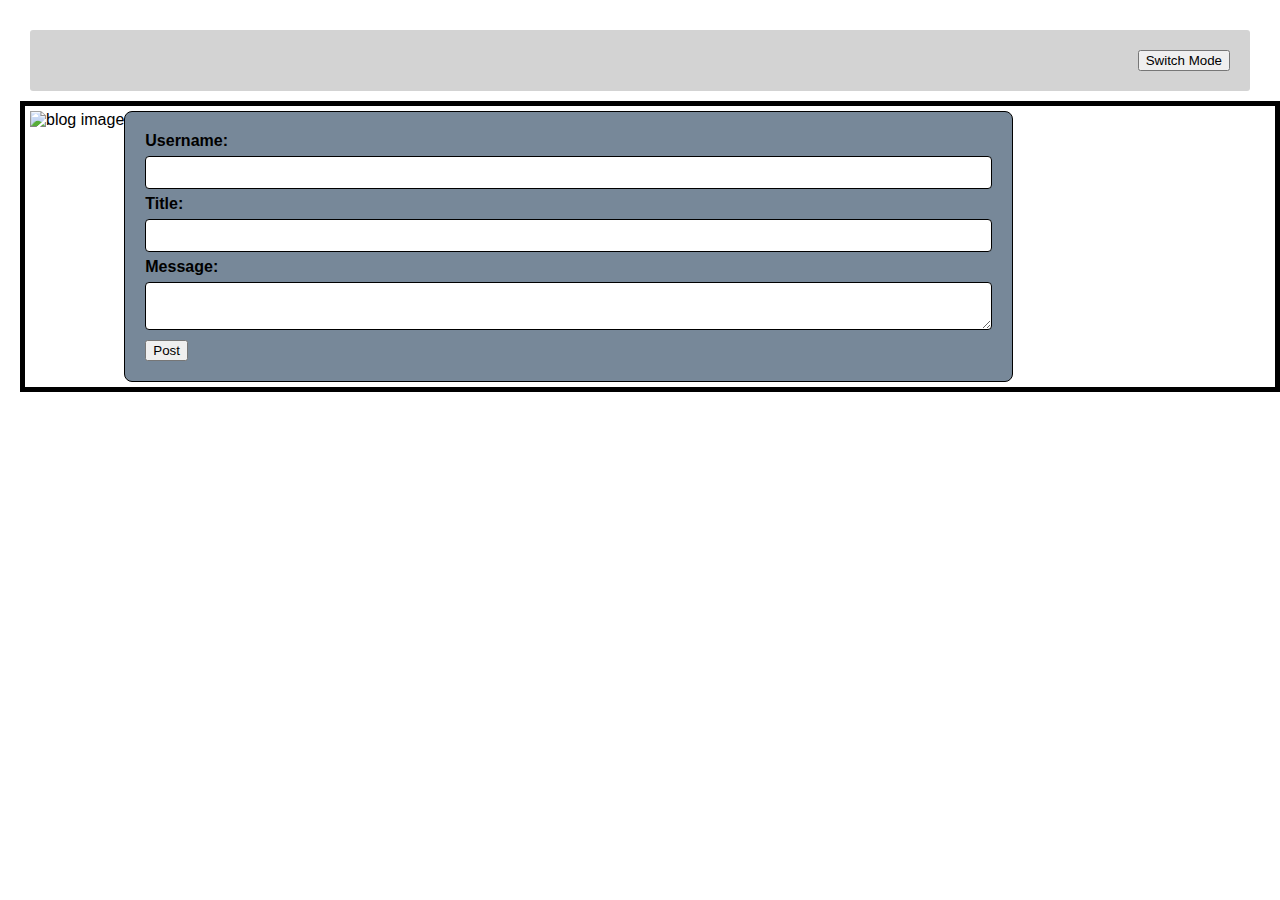
==== index.html @ a57891ca "added file structure, html for home page, html for blog page, css for home and blog page" ====
<!DOCTYPE html>
<html lang="en">

<head>
  <meta charset="UTF-8" />
  <meta name="viewport" content="width=device-width, initial-scale=1.0" />
  <title>Personal Blog</title>
  <link rel="stylesheet" href="./assets/style.css" />
</head>

<header>
    <div class="header-container">
        <button class="theme-button" type="button">Switch Mode</button>
    </div>
</header>
<body>
    <div class="container">
        <div id="image-container">
            <img src="https://as1.ftcdn.net/v2/jpg/00/96/50/26/1000_F_96502681_dWpsEgI9Zfly29DhA4RMZFEMajnQwCsP.jpg" alt="blog image">
        </div>
        <div id="form-container">
            <form id="blog-form">
                <label for="username">Username:</label>
                <input type="text" id="username" name="username" />
                <label for="title">Title:</label>
                <input type="text" id="title" name="title" />
                <label for="msg">Message:</label>
                <textarea type="text" id="msg" name="msg"></textarea>
                <button class="button" type="submit">Post</button>
            </form>
        </div>
    </div>
</body> 

<footer>

</footer>
---- assets/style.css ----
header {
    display: flex;
    justify-content: right;
    padding: 20px;
    background-color: lightgrey;
    border: 3px;
    border-color: black;
    border-radius: 3px;
    margin: 10px;
}

.theme-button {
    justify-content: right;
}

body {
    font-family: Arial, Helvetica, sans-serif;
    margin: 10px 10px;
    padding: 10px 10px;
}

.container {
    display: flex;
    width: 100%;
    border: 5px solid black;
    padding: 5px 5px;
}

.image-container {
    flex: 1;
    width: 30%;
    height: auto;
    max-width: 50%;
    border: 5px solid black;
    margin: 20px 20px;
    padding: 20px 20px;
    overflow: hidden;
}

.image-container img {
    width: 100%;
    height: auto;
}

.form-container {
    flex: 1;
    width: 50%;
    border: 5px solid black;
    margin: 20px 20px;
    padding: 20px 20px;
}

form {
    border: 1px solid black;
    padding: 20px 20px;
    border-radius: 8px;
    background-color: lightslategray;
}

label {
    font-weight: bold;
}

input[type="text"],
textarea {
    width: 100%;
    padding: 8px;
    margin: 6px 0;
    border: 1px solid black;
    border-radius: 4px;
    box-sizing: border-box;
}

input[type="submit"] {
    background-color: lightslategrey;
    color: black;
    padding: 10px 20px;
    border: none;
    border-radius: 4px;
    cursor: pointer;
}

input[type="submit"]:hover {
    background-color: orange;
}
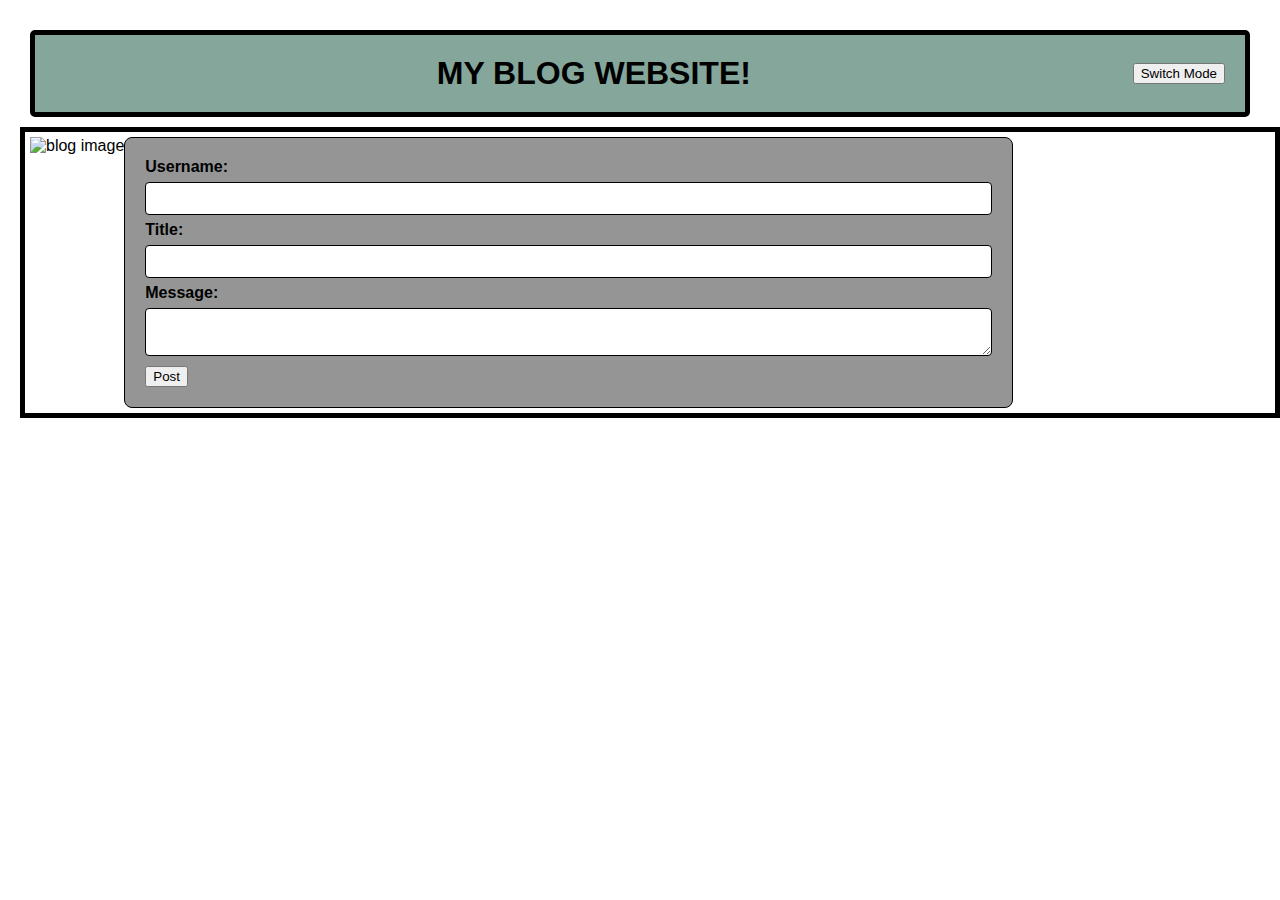
==== commit 948758bb: "modified format of html for index and blog. added css styles for index and blog. Added all new funct" ====
--- a/index.html
+++ b/index.html
@@ -9,8 +9,9 @@
 </head>
 
 <header>
-    <div class="header-container">
-        <button class="theme-button" type="button">Switch Mode</button>
+    <h1>MY BLOG WEBSITE!</h1>
+    <div>
+        <button class="theme-button" id="theme-toggle" type="button">Switch Mode</button>
     </div>
 </header>
 <body>
@@ -26,10 +27,12 @@
                 <input type="text" id="title" name="title" />
                 <label for="msg">Message:</label>
                 <textarea type="text" id="msg" name="msg"></textarea>
-                <button class="button" type="submit">Post</button>
+                <button id="submit-button" type="submit">Post</button>
             </form>
         </div>
     </div>
+    <script src="./assets/js/form.js"></script>
+    <script src="./assets/js/logic.js"></script>
 </body> 
 
 <footer>
--- a/assets/style.css
+++ b/assets/style.css
@@ -1,17 +1,38 @@
+
+:root.light {
+    --background-color: #888;
+    --text-color: black;
+}
+
+:root.dark {
+    --background-color: #333;
+}
+
+body {
+    background-color: var(--background-color);
+}
 
 header {
     display: flex;
-    justify-content: right;
     padding: 20px;
-    background-color: lightgrey;
-    border: 3px;
-    border-color: black;
-    border-radius: 3px;
+    background-color: rgb(133, 167, 155);
+    border: 5px solid black;
+    border-radius: 5px;
     margin: 10px;
+    justify-content: space-between;
+    align-items: center;
+}
+
+header h1 {
+    flex-grow: 1;
+    text-align: center;
+    margin: 0;
+
 }
 
 .theme-button {
-    justify-content: right;
+    margin-left: auto;
+    cursor: pointer;
 }
 
 body {
@@ -29,7 +50,7 @@
 
 .image-container {
     flex: 1;
-    width: 30%;
+    width: 50%;
     height: auto;
     max-width: 50%;
     border: 5px solid black;
@@ -38,9 +59,9 @@
     overflow: hidden;
 }
 
-.image-container img {
-    width: 100%;
-    height: auto;
+body img {
+    max-width: 100%;
+    max-height: 100%;
 }
 
 .form-container {
@@ -55,7 +76,7 @@
     border: 1px solid black;
     padding: 20px 20px;
     border-radius: 8px;
-    background-color: lightslategray;
+    background-color: rgb(149, 149, 149);
 }
 
 label {
@@ -80,7 +101,3 @@
     border-radius: 4px;
     cursor: pointer;
 }
-
-input[type="submit"]:hover {
-    background-color: orange;
-}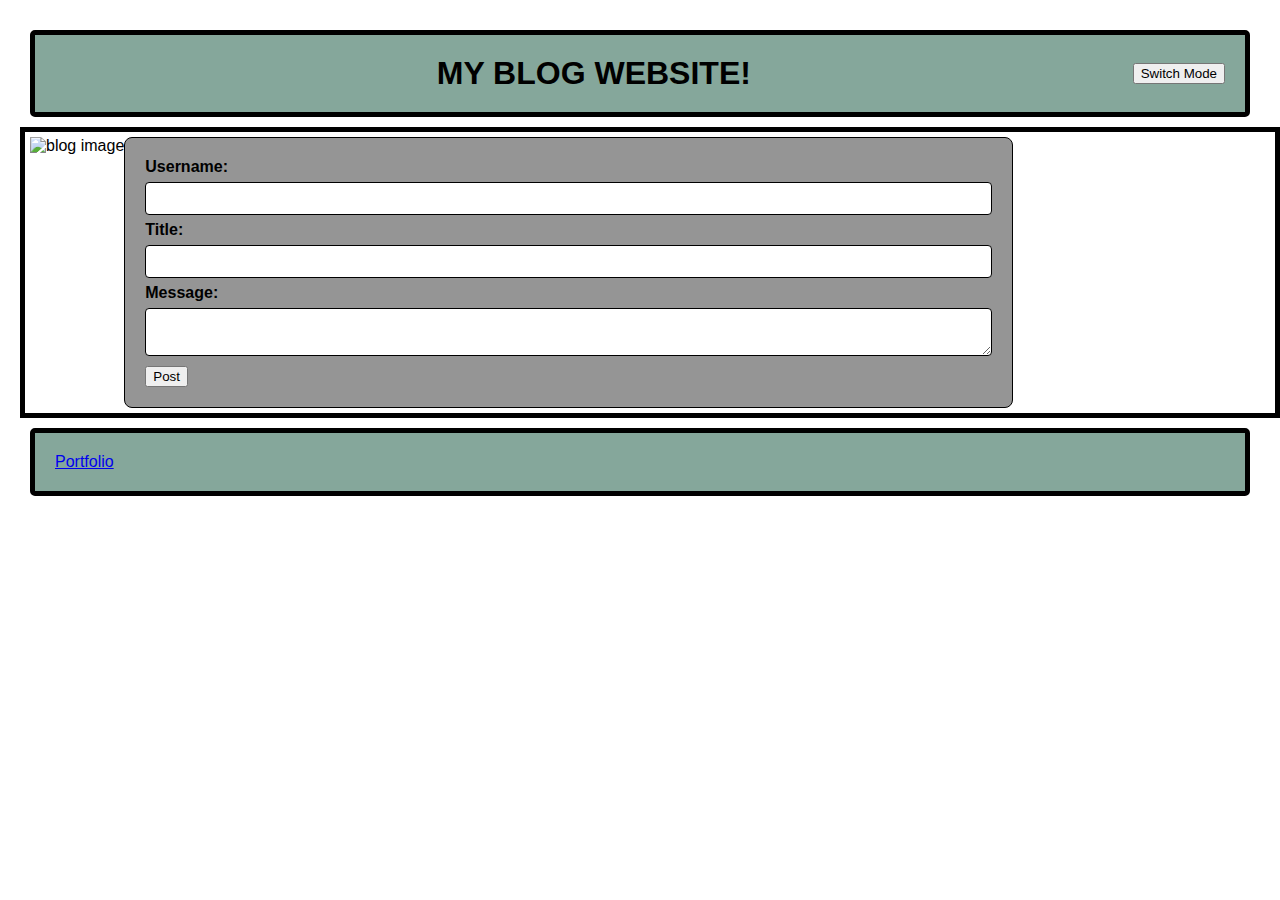
==== commit 696f06e5: "changed file structure of readme images, added alert and footer link to index file" ====
--- a/index.html
+++ b/index.html
@@ -36,5 +36,5 @@
 </body> 
 
 <footer>
-
+    <a href ="https://brettfritz.github.io/brettfritz-portfolio/">Portfolio</a>
 </footer>--- a/assets/style.css
+++ b/assets/style.css
@@ -101,3 +101,14 @@
     border-radius: 4px;
     cursor: pointer;
 }
+
+footer {
+    display: flex;
+    padding: 20px;
+    background-color: rgb(133, 167, 155);
+    border: 5px solid black;
+    border-radius: 5px;
+    margin: 10px;
+    justify-content: space-between;
+    align-items: center;
+}